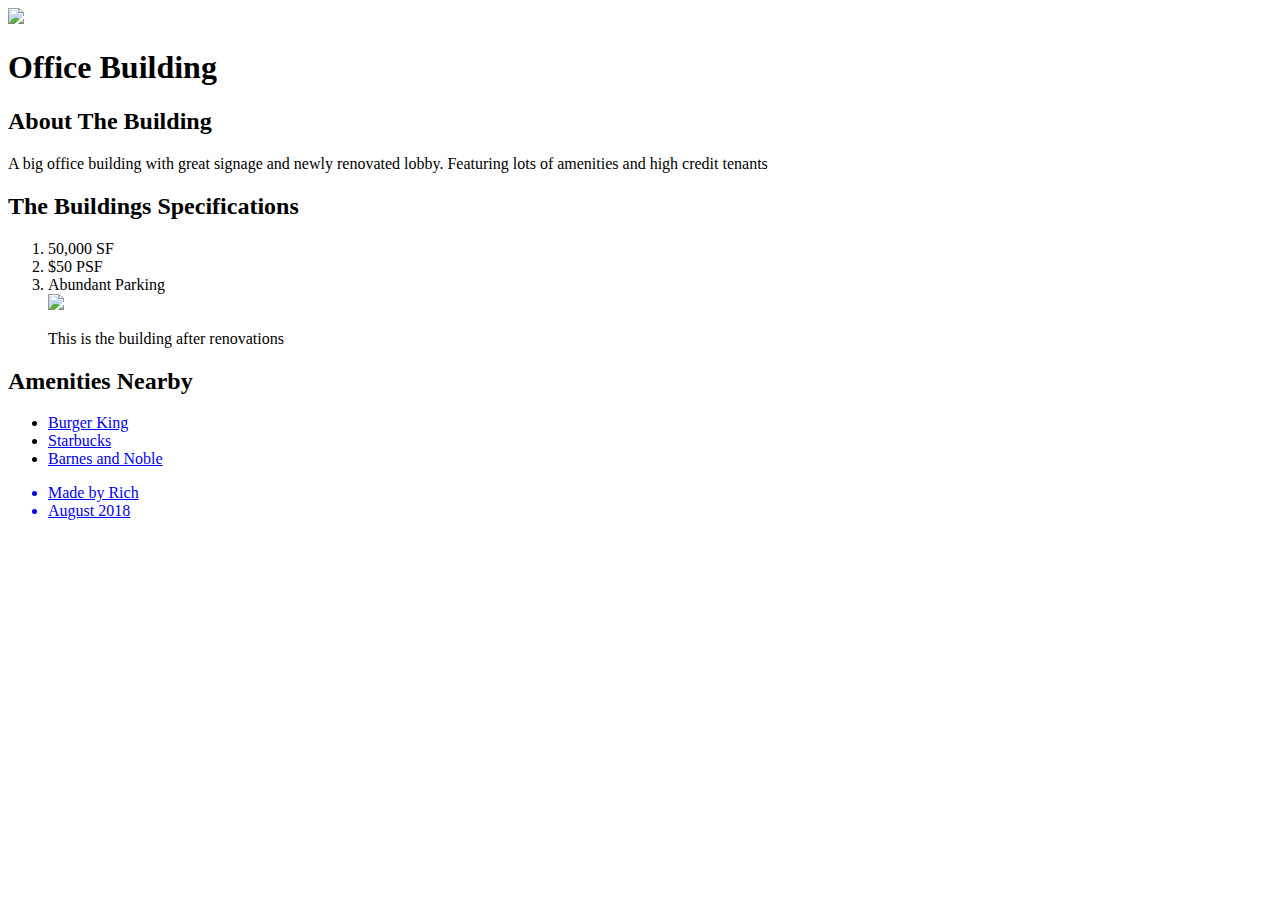
==== index.html @ 24bbcedb "images added" ====
<!DOCTYPE html>
<html>
<head>
	<title>Office Building</title>
	<link rel="stylesheet" type="text/css" href="css/hero.css">
</head>
<body>
	<div class="wrapper">
	<header>
		<img src="img/profile.jpg">
		<h1>Office Building</h1>
	</header>
	<div class="content"</div>
		<h2>About The Building</h2>
		<p>A big office building with great signage and newly renovated lobby. Featuring lots of amenities and high credit tenants</p>
		<h2>The Buildings Specifications</h2>
		<ol>
			<li>50,000 SF</li>
			<li>$50 PSF</li>
			<li>Abundant Parking</li>
			<img class="big_image" src="img/big_image.jpg">
			<p class="caption">This is the building after renovations</p>
		</ol>
		<h2>Amenities Nearby</h2>
			<ul>
				<li><a href=https://upload.wikimedia.org/wikipedia/commons/3/3a/Burger_King_Logo.svg target="_blank" title="Burger King">Burger King</li>
				<li><a href=https://en.wikipedia.org/wiki/Starbucks#/media/File:Starbucks_Corporation_Logo_2011.svg target="_blank" title="Starbucks Logo">Starbucks</li>
				<li><a href=https://upload.wikimedia.org/wikipedia/commons/a/ae/Barnes_%26_Noble_logo.svg target="_blank" title="Barnes Logo">Barnes and Noble</li>

		</ol>
	</div>
	<footer>
		<ul>
			<li>Made by Rich</li>
			<li>August 2018</li>

		</ul>
	</footer>
</div>
</body>
</html>
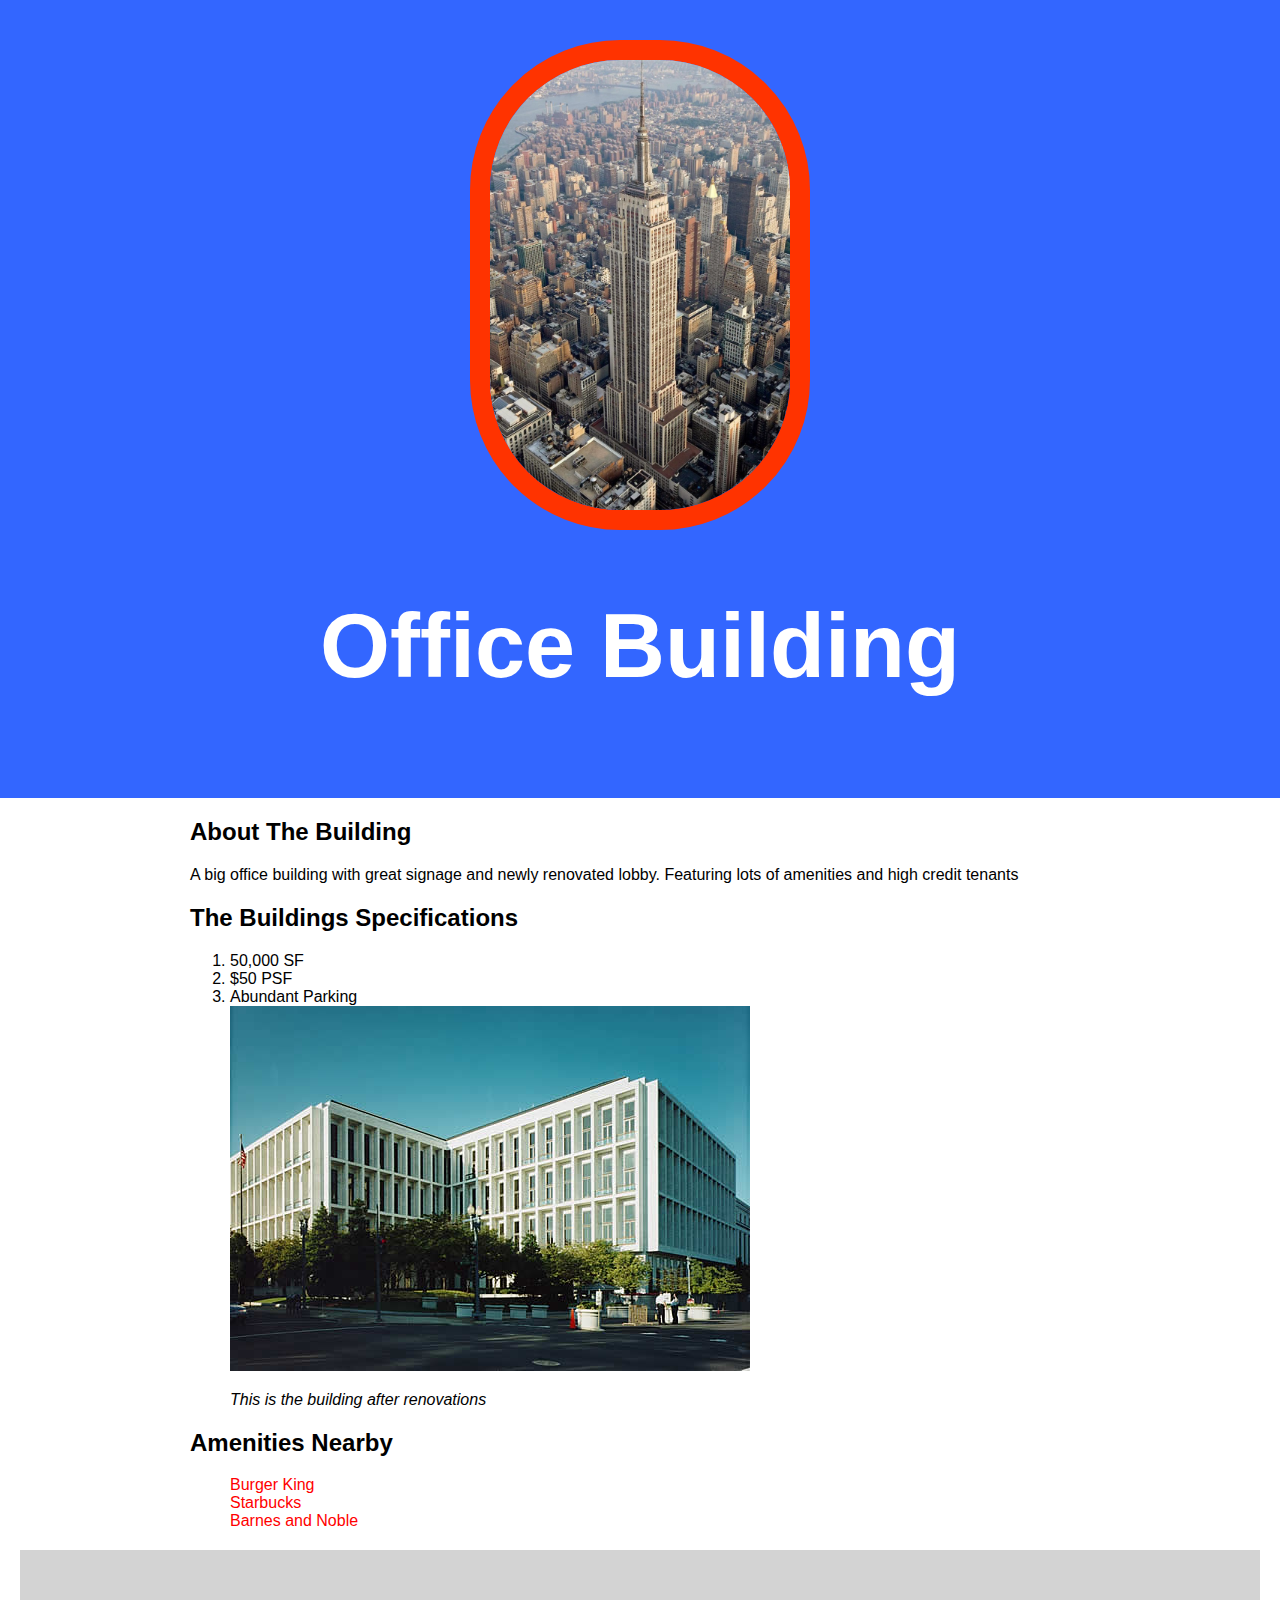
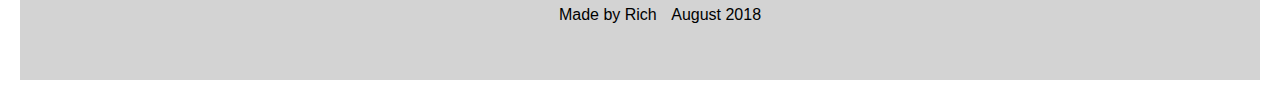
==== commit c41deacd: "test commit for tutorial" ====
--- a/index.html
+++ b/index.html
@@ -2,7 +2,7 @@
 <html>
 <head>
 	<title>Office Building</title>
-	<link rel="stylesheet" type="text/css" href="css/hero.css">
+	<link rel="stylesheet" type="text/css" href="css/hero_css.css">
 </head>
 <body>
 	<div class="wrapper">
@@ -25,7 +25,8 @@
 			<ul>
 				<li><a href=https://upload.wikimedia.org/wikipedia/commons/3/3a/Burger_King_Logo.svg target="_blank" title="Burger King">Burger King</li>
 				<li><a href=https://en.wikipedia.org/wiki/Starbucks#/media/File:Starbucks_Corporation_Logo_2011.svg target="_blank" title="Starbucks Logo">Starbucks</li>
-				<li><a href=https://upload.wikimedia.org/wikipedia/commons/a/ae/Barnes_%26_Noble_logo.svg target="_blank" title="Barnes Logo">Barnes and Noble</li>
+				<li><a href=https://upload.wikimedia.org/wikipedia/commons/a/ae/Barnes_%26_Noble_logo.svg target="_blank" title="Barnes Logo">Barnes and Noble</a></li>
+				</ul>
 
 		</ol>
 	</div>
@@ -33,7 +34,6 @@
 		<ul>
 			<li>Made by Rich</li>
 			<li>August 2018</li>
-
 		</ul>
 	</footer>
 </div>
--- a/css/hero_css.css
+++ b/css/hero_css.css
@@ -0,0 +1,63 @@
+html, body{
+	font-family: Arial, sans-serif;
+	margin: 0;
+}
+
+header{
+
+	background-color: #3366ff;
+	padding: 40px;
+	text-align: center;
+}
+
+h1{
+font-size: 90px;
+color: white;
+}
+
+header img{
+	border-radius: 150px;
+	width:300px;
+	border: 20px solid #ff3300;
+}
+
+.content{
+	max-width: 900px;
+	margin: 0 auto;
+	padding: 0 20px;
+}
+img.big_image{
+	max-width: 100%
+}
+
+p.caption{
+	font-size: 16px
+	color: lightgrey;
+	font-style: italic;
+}
+
+ul{
+	list-style: none;
+	padding: 0:
+	margin: 0:;
+}
+
+a{ color: red;
+text-decoration: none;
+ }
+
+ footer{
+ 	margin: 20px;
+ 	padding: 40px 20px;
+ 	background-color: lightgrey;
+ }
+
+ footer ul{
+text-align: center;
+
+ }
+
+ footer ul li{
+ 	display: inline-block;
+ 	margin: 0 5px;
+ }